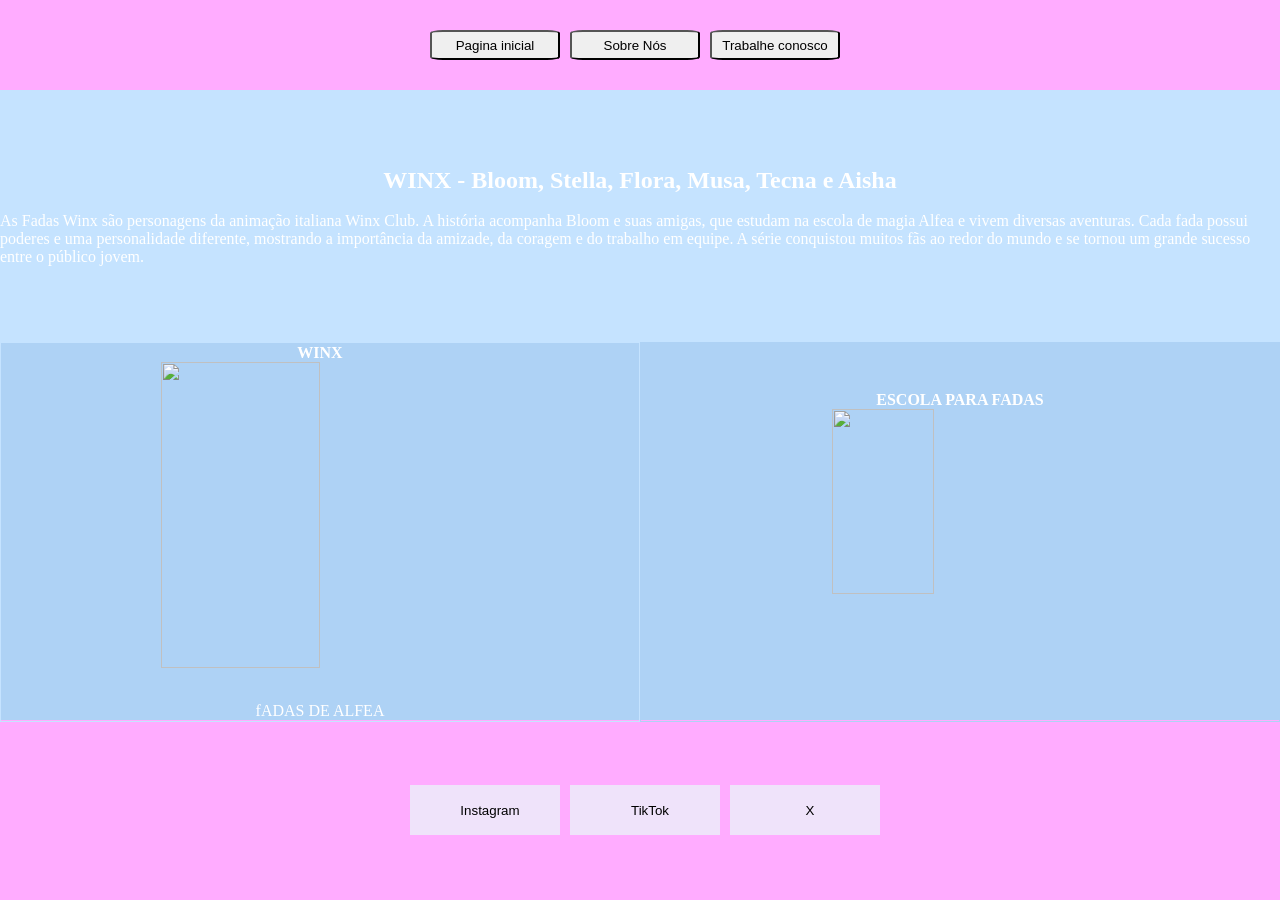
==== index.html @ 69149bd1 "Arquivo da aula 10 html semantico Hospedando nosso site da aula 10 no github pages" ====
<!-- EXPLICAÇÃO CABEÇALHO -->

<!DOCTYPE html>
<html lang="en">

<head>
    <meta charset="UTF-8">
    <meta name="viewport" content="width=device-width, initial-scale=1.0">
    <title>Document</title>

    <style>
        * {
            margin: 0;
            padding: 0;
        }

        .btnav {
            border-radius: 10%;
            margin-right: 10px;
            height: 30px;
            width: 130px;
            cursor: pointer;
        }

        .btnav:hover {
            background-color: rgb(221, 192, 255);
            color: aliceblue;
        }

        .btfooter {
            margin-left: 10px;
            height: 50px;
            width: 150px;
            background-color: rgb(239, 227, 250);
            color: black;
            border: 0px;
            display: flex;
            justify-content: center;
            align-items: center;
            cursor: pointer;
            gap: 10px;
        }

        .btfooter:hover {
            background-color: rgb(221, 192, 255);
            color: rgb(255, 255, 255);
        }

        a {
            text-decoration: none;
        }

        .card {
            border: 1px rgb(197, 227, 255) solid;
            color: white;
            height: 100%;
            display: flex;
            flex-direction: column;
            align-items: center;
            justify-content: center;
        }
        /* o @media serve para alterar as propriedades das tags com base no tamanho do dispositivo
        para garantir a responsividade do site, temos que verificar como fic a estilização em varios
        tamanhos de telas diferntes, pode ser no  computador fique ok, porem quando acessado pelo
        celular o site quebra. Nesse caso será necessario aplicar ajustes no tamanho de tela com 
        @media() 
        
        USAMOS o !important para forçar a estilização em uma tag pode ter id e varias classes
        o html e o css precisam saber qual estilo aplicar, forçamos isso usando no final do atribuido*/
        @media(max-width: 750px){
            button{
                width: 50px!important;
                height: 30px!important;
            }

        }
    </style>

</head>

<body>


    <!-- Semantica: É a parte linguistica que estuda o significado e sentidos das palavras!
     A partir da versão 5 do html, surgiram as tags semanticas que descrevem o significado
     das parte do seu site para o navegador e outros desenvolvedores enrtenderam!-->


    <header
        style="background-color: rgb(255, 172, 255); height: 10vh; display: flex; align-items: center; justify-content: center;">
        <!-- Cabeçalho da página -->

        <nav style="display: flex;align-items: center;">
            <img src="https://upload.wikimedia.org/wikipedia/pt/4/4f/Winx_Club_Logo.png" alt=""
             height="80px" width="px">
            <a href=""><button class="btnav">Pagina inicial</button></a>
            <a href=""><button class="btnav">Sobre Nós</button></a>
            <a href=""><button class="btnav">Trabalhe conosco</button> </a>
        </nav>

    </header>

    <main style="background-color: rgb(255, 172, 255); height: 70vh;">
        <!-- Conteudo principal, é onde iram as informações do site em si-->

        <section style="background-color: rgb(197, 227, 255); height: 40%;
display: flex; justify-content: center; align-items: center; flex-direction: column;"> <!-- Section, é uma sessão da pagina aonde voce pode colocar um 
                conteúdo
                Voce pode separar seu site em varias sessões! -->
            <h1 style="color: white;">  <Wbr>WINX - Bloom, Stella, Flora, Musa, Tecna e Aisha </Wbr></h1>
            <br>
            <p style="color: white;"> As Fadas Winx são personagens da animação italiana Winx Club.
                A história acompanha Bloom e suas amigas,
                 que estudam na escola de magia Alfea e vivem diversas aventuras. 
                 Cada fada possui poderes e uma personalidade diferente, 
                 mostrando a importância da amizade, da coragem e do trabalho em equipe.
                  A série conquistou muitos fãs ao redor do mundo e se tornou um grande 
                  sucesso entre o público jovem.
            </p>

        </section>


        <section style="background-color: rgb(22, 87, 148); height: 60%; display: flex;">

            <div style="width: 50%; height: 100%; background-color: rgb(174, 210, 245); ">

                <div class="card">
                    <h4> WINX</h4>
                    <img src="https://i.scdn.co/image/ab67616d00001e02ada70b64e74ad0121c884524"
                        alt="" height="90%" width="50%">
                    <p> fADAS DE ALFEA </p>
                </div>

            </div>

            <div style="width: 50%; height: 100%; background-color: rgb(174, 210, 245);;">
                <div class="card" style="border: 1px solid  rgb(174, 210, 245);;">
                    <h4> ESCOLA PARA FADAS </h4>
                    <img src="https://madcave-storage.s3.amazonaws.com/wp-content/uploads/sites/3/2025/06/25205339/Winx-Club-Icon-Series.jpg"
                        alt="" height="70%" width="40%">
                    <p>  </p>

                </div>
            </div>

        </section>

    </main>

    <footer
        style="background-color: rgb(255, 172, 255); height: 20vh; display: flex; align-items: center; justify-content: center;">
        <!-- Footer, é o rodapé da página -->
        <nav style="display: flex; justify-content: center; align-items: center;">
            <a href=""> <button class="btfooter">
                    <img src="https://img.icons8.com/?size=48&id=32323&format=png" alt="">Instagram
                </button></a>

            <a href=""> <button class="btfooter">
                    <img src="https://img.icons8.com/?size=48&id=118640&format=png" alt=""> TikTok
                </button></a>

            <a href=""> <button class="btfooter">
                    <img src="https://img.icons8.com/?size=50&id=phOKFKYpe00C&format=png" alt="">X
                </button></a>

        </nav>

    </footer>

</body>

</html>
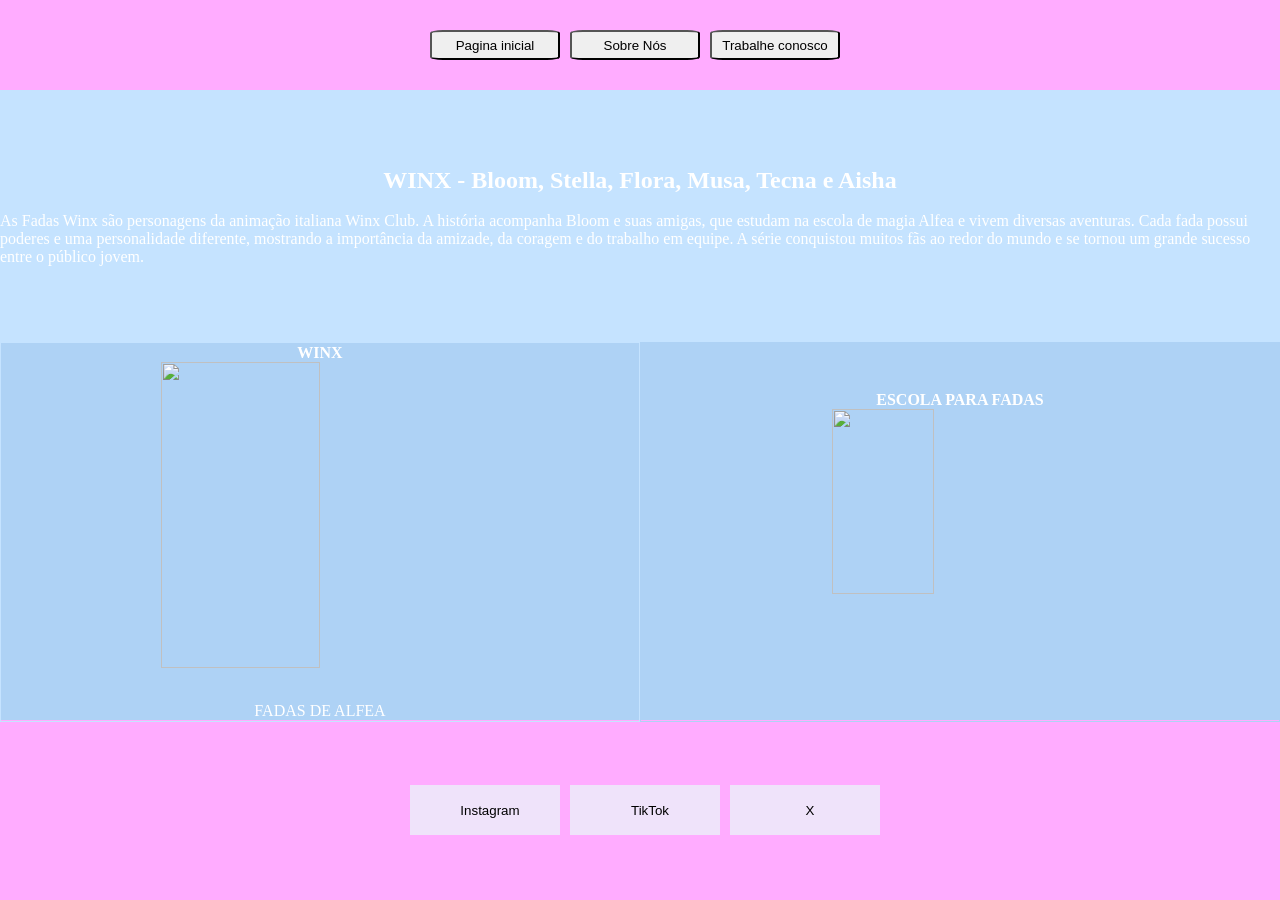
==== commit ed18966d: "Adicionando as paginas sobre trabalho Adicionando as paginas html (sobre e traalho) com a mesma do i" ====
--- a/index.html
+++ b/index.html
@@ -93,9 +93,9 @@
         <nav style="display: flex;align-items: center;">
             <img src="https://upload.wikimedia.org/wikipedia/pt/4/4f/Winx_Club_Logo.png" alt=""
              height="80px" width="px">
-            <a href=""><button class="btnav">Pagina inicial</button></a>
-            <a href=""><button class="btnav">Sobre Nós</button></a>
-            <a href=""><button class="btnav">Trabalhe conosco</button> </a>
+            <a href="index.html"><button class="btnav">Pagina inicial</button></a>
+            <a href="./sobre.html"><button class="btnav">Sobre Nós</button></a>
+            <a href="trabalho.html"><button class="btnav">Trabalhe conosco</button> </a>
         </nav>
 
     </header>
@@ -127,9 +127,9 @@
 
                 <div class="card">
                     <h4> WINX</h4>
-                    <img src="https://i.scdn.co/image/ab67616d00001e02ada70b64e74ad0121c884524"
+                    <img class=" imgsection" src="https://i.scdn.co/image/ab67616d00001e02ada70b64e74ad0121c884524"
                         alt="" height="90%" width="50%">
-                    <p> fADAS DE ALFEA </p>
+                    <p> FADAS DE ALFEA </p>
                 </div>
 
             </div>
@@ -137,7 +137,7 @@
             <div style="width: 50%; height: 100%; background-color: rgb(174, 210, 245);;">
                 <div class="card" style="border: 1px solid  rgb(174, 210, 245);;">
                     <h4> ESCOLA PARA FADAS </h4>
-                    <img src="https://madcave-storage.s3.amazonaws.com/wp-content/uploads/sites/3/2025/06/25205339/Winx-Club-Icon-Series.jpg"
+                    <img  class=" imgsection" src="https://madcave-storage.s3.amazonaws.com/wp-content/uploads/sites/3/2025/06/25205339/Winx-Club-Icon-Series.jpg"
                         alt="" height="70%" width="40%">
                     <p>  </p>
 
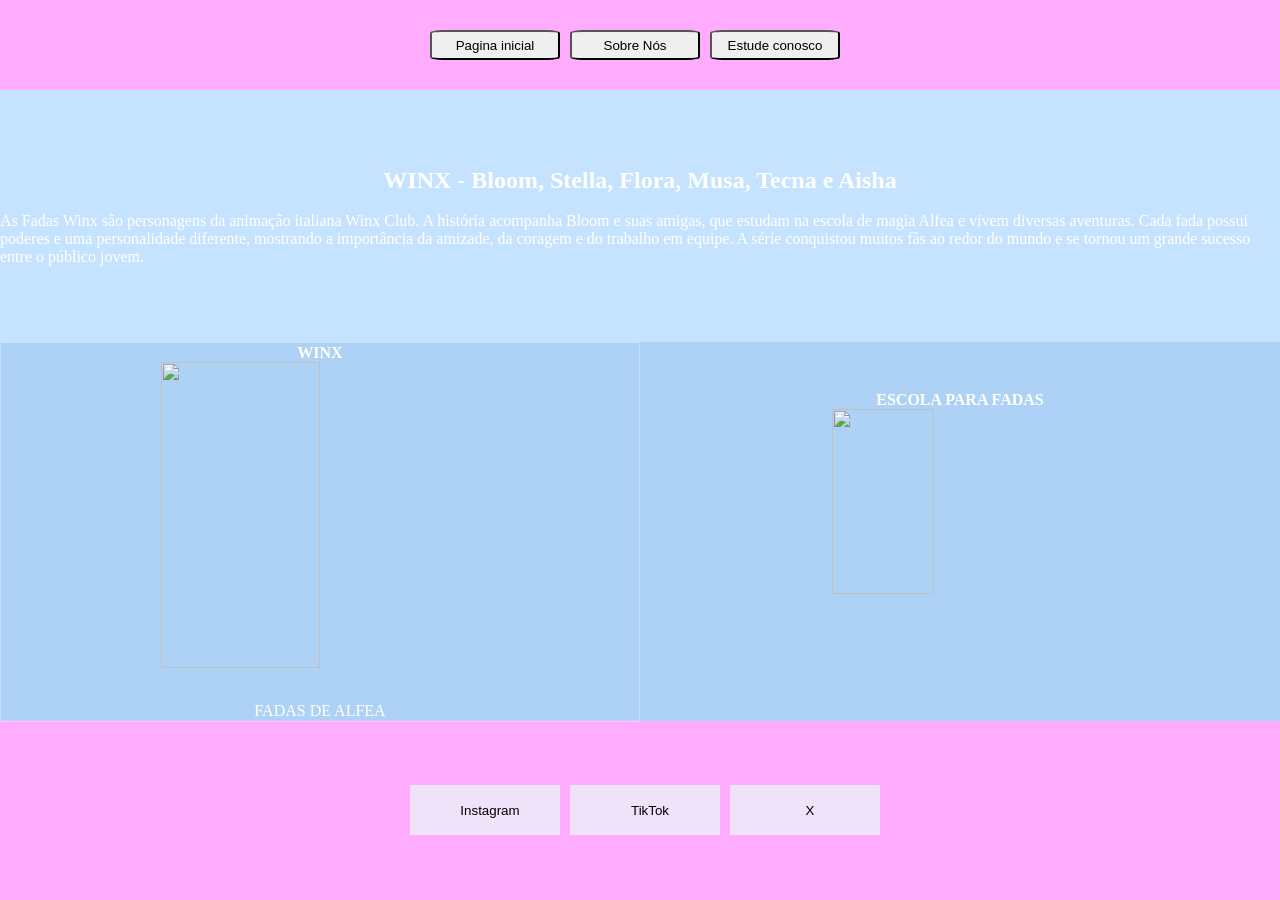
==== commit 77ae90cd: "Add files via upload" ====
--- a/index.html
+++ b/index.html
@@ -59,6 +59,7 @@
             align-items: center;
             justify-content: center;
         }
+
         /* o @media serve para alterar as propriedades das tags com base no tamanho do dispositivo
         para garantir a responsividade do site, temos que verificar como fic a estilização em varios
         tamanhos de telas diferntes, pode ser no  computador fique ok, porem quando acessado pelo
@@ -67,10 +68,10 @@
         
         USAMOS o !important para forçar a estilização em uma tag pode ter id e varias classes
         o html e o css precisam saber qual estilo aplicar, forçamos isso usando no final do atribuido*/
-        @media(max-width: 750px){
-            button{
-                width: 50px!important;
-                height: 30px!important;
+        @media(max-width: 750px) {
+            button {
+                width: 50px !important;
+                height: 30px !important;
             }
 
         }
@@ -91,11 +92,11 @@
         <!-- Cabeçalho da página -->
 
         <nav style="display: flex;align-items: center;">
-            <img src="https://upload.wikimedia.org/wikipedia/pt/4/4f/Winx_Club_Logo.png" alt=""
-             height="80px" width="px">
+            <img src="https://upload.wikimedia.org/wikipedia/pt/4/4f/Winx_Club_Logo.png" alt="" height="80px"
+                width="px">
             <a href="index.html"><button class="btnav">Pagina inicial</button></a>
             <a href="./sobre.html"><button class="btnav">Sobre Nós</button></a>
-            <a href="trabalho.html"><button class="btnav">Trabalhe conosco</button> </a>
+            <a href="trabalho.html"><button class="btnav">Estude conosco</button> </a>
         </nav>
 
     </header>
@@ -107,15 +108,15 @@
 display: flex; justify-content: center; align-items: center; flex-direction: column;"> <!-- Section, é uma sessão da pagina aonde voce pode colocar um 
                 conteúdo
                 Voce pode separar seu site em varias sessões! -->
-            <h1 style="color: white;">  <Wbr>WINX - Bloom, Stella, Flora, Musa, Tecna e Aisha </Wbr></h1>
+            <h1 style="color: white;"> <Wbr>WINX - Bloom, Stella, Flora, Musa, Tecna e Aisha </Wbr></h1>
             <br>
             <p style="color: white;"> As Fadas Winx são personagens da animação italiana Winx Club.
                 A história acompanha Bloom e suas amigas,
-                 que estudam na escola de magia Alfea e vivem diversas aventuras. 
-                 Cada fada possui poderes e uma personalidade diferente, 
-                 mostrando a importância da amizade, da coragem e do trabalho em equipe.
-                  A série conquistou muitos fãs ao redor do mundo e se tornou um grande 
-                  sucesso entre o público jovem.
+                que estudam na escola de magia Alfea e vivem diversas aventuras.
+                Cada fada possui poderes e uma personalidade diferente,
+                mostrando a importância da amizade, da coragem e do trabalho em equipe.
+                A série conquistou muitos fãs ao redor do mundo e se tornou um grande
+                sucesso entre o público jovem.
             </p>
 
         </section>
@@ -137,9 +138,10 @@
             <div style="width: 50%; height: 100%; background-color: rgb(174, 210, 245);;">
                 <div class="card" style="border: 1px solid  rgb(174, 210, 245);;">
                     <h4> ESCOLA PARA FADAS </h4>
-                    <img  class=" imgsection" src="https://madcave-storage.s3.amazonaws.com/wp-content/uploads/sites/3/2025/06/25205339/Winx-Club-Icon-Series.jpg"
+                    <img class=" imgsection"
+                        src="https://madcave-storage.s3.amazonaws.com/wp-content/uploads/sites/3/2025/06/25205339/Winx-Club-Icon-Series.jpg"
                         alt="" height="70%" width="40%">
-                    <p>  </p>
+                    <p> </p>
 
                 </div>
             </div>
